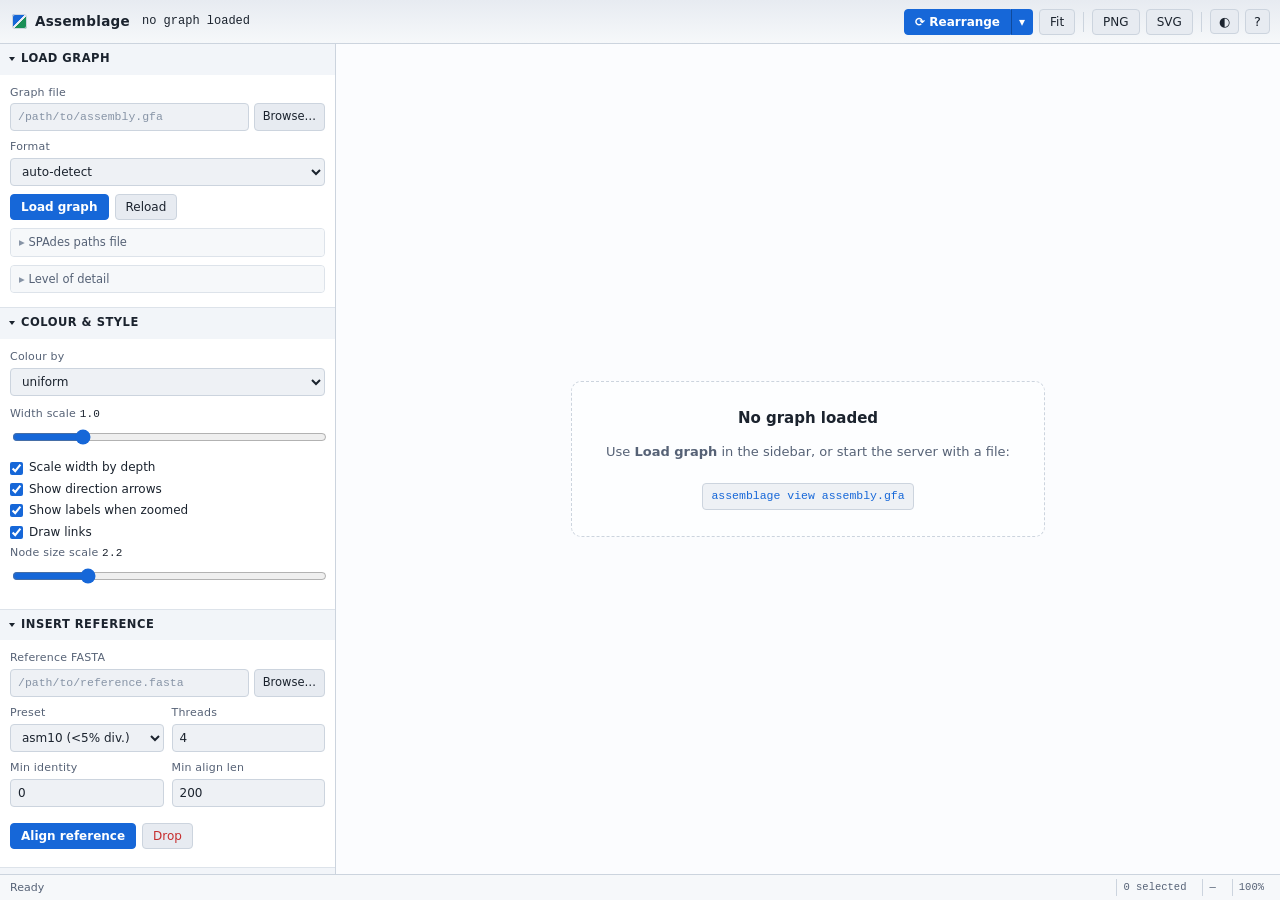
==== src/assemblage/web/index.html @ aabd4d2b "Assemblage: core library, server, CLI, and QC report Assembly graph studio combining Bandage-style v" ====
<!doctype html>
<html lang="en">
<head>
<meta charset="utf-8">
<meta name="viewport" content="width=device-width, initial-scale=1">
<title>Assemblage — assembly graph studio</title>
<link rel="stylesheet" href="css/app.css">
</head>
<body>
<noscript><p class="noscript">Assemblage needs JavaScript enabled.</p></noscript>

<div id="app">

  <!-- ───────────────────────── top bar ───────────────────────── -->
  <header id="topbar">
    <div class="brand">
      <span class="brand-mark" aria-hidden="true"></span>
      <span class="brand-name">Assemblage</span>
    </div>

    <div class="topbar-file">
      <span id="file-name" class="file-name" title="No graph loaded">no graph loaded</span>
      <span id="graph-summary" class="graph-summary"></span>
    </div>

    <div class="topbar-actions">
      <div class="split-btn">
        <button id="btn-rearrange" class="btn btn-primary" title="Re-run layout (R)">
          <span class="glyph" aria-hidden="true">⟳</span> Rearrange
        </button><button id="btn-rearrange-menu" class="btn btn-primary btn-caret"
          aria-haspopup="dialog" aria-expanded="false" title="Rearrange options">▾</button>
      </div>
      <button id="btn-stop-layout" class="btn btn-danger" hidden title="Stop the running layout">■ Stop</button>
      <button id="btn-fit" class="btn" title="Fit graph to view (F)">Fit</button>
      <div class="sep" role="separator"></div>
      <button id="btn-save-png" class="btn" title="Save the current view as PNG">PNG</button>
      <button id="btn-save-svg" class="btn" title="Save the current view as SVG">SVG</button>
      <div class="sep" role="separator"></div>
      <button id="btn-theme" class="btn btn-icon" title="Toggle light / dark theme">◐</button>
      <button id="btn-help" class="btn btn-icon" title="Keyboard shortcuts (?)">?</button>
    </div>
  </header>

  <!-- ───────────────────────── sidebar ───────────────────────── -->
  <aside id="sidebar" aria-label="Controls">

    <!-- Load -->
    <section class="panel" id="panel-load">
      <h2 class="panel-head"><button class="panel-toggle" aria-expanded="true"><span class="chev" aria-hidden="true"></span>Load graph</button></h2>
      <div class="panel-body">
        <label class="field">
          <span class="field-label">Graph file</span>
          <span class="field-row">
            <input type="text" id="load-path" placeholder="/path/to/assembly.gfa" spellcheck="false">
            <button class="btn btn-sm" id="load-browse" title="Browse the server filesystem">Browse…</button>
          </span>
        </label>
        <label class="field">
          <span class="field-label">Format</span>
          <select id="load-format">
            <option value="">auto-detect</option>
            <option value="gfa">GFA 1.0</option>
            <option value="gfa2">GFA 2.0</option>
            <option value="fastg">FASTG (SPAdes)</option>
            <option value="fasta">FASTA</option>
          </select>
        </label>
        <div class="btn-row">
          <button class="btn btn-primary" id="load-go">Load graph</button>
          <button class="btn" id="load-refresh" title="Re-fetch the graph from the server">Reload</button>
        </div>

        <details class="sub">
          <summary>SPAdes paths file</summary>
          <span class="field-row">
            <input type="text" id="paths-path" placeholder="contigs.paths" spellcheck="false">
            <button class="btn btn-sm" id="paths-browse">Browse…</button>
          </span>
          <div class="btn-row"><button class="btn btn-sm" id="paths-go">Attach paths</button></div>
        </details>

        <details class="sub">
          <summary>Level of detail</summary>
          <label class="field"><span class="field-label">Min segment length (bp)</span>
            <input type="number" id="lod-minlen" value="0" min="0" step="100"></label>
          <label class="field"><span class="field-label">Max nodes fetched</span>
            <input type="number" id="lod-maxnodes" value="15000" min="10" step="500"></label>
          <label class="field"><span class="field-label">Component</span>
            <select id="lod-component"><option value="">all components</option></select></label>
          <div class="btn-row"><button class="btn btn-sm" id="lod-apply">Apply</button></div>
        </details>
      </div>
    </section>

    <!-- Appearance / colour -->
    <section class="panel" id="panel-colour">
      <h2 class="panel-head"><button class="panel-toggle" aria-expanded="true"><span class="chev" aria-hidden="true"></span>Colour &amp; style</button></h2>
      <div class="panel-body">
        <label class="field"><span class="field-label">Colour by</span>
          <select id="colour-mode">
            <option value="uniform">uniform</option>
            <option value="depth">depth (coverage)</option>
            <option value="gc">GC content</option>
            <option value="length">length</option>
            <option value="component">connected component</option>
            <option value="reference">reference chromosome</option>
            <option value="search">search / BLAST hit</option>
            <option value="random">random per component</option>
          </select>
        </label>
        <div id="colour-legend" class="legend-block" aria-live="polite"></div>
        <label class="field"><span class="field-label">Width scale <output id="width-scale-out">1.0</output></span>
          <input type="range" id="width-scale" min="0.2" max="4" step="0.1" value="1"></label>
        <label class="check"><input type="checkbox" id="opt-depth-width" checked> Scale width by depth</label>
        <label class="check"><input type="checkbox" id="opt-arrows" checked> Show direction arrows</label>
        <label class="check"><input type="checkbox" id="opt-labels" checked> Show labels when zoomed</label>
        <label class="check"><input type="checkbox" id="opt-links" checked> Draw links</label>
        <label class="field"><span class="field-label">Node size scale <output id="size-scale-out">2.2</output></span>
          <input type="range" id="size-scale" min="0.5" max="8" step="0.1" value="2.2"></label>
      </div>
    </section>

    <!-- Reference -->
    <section class="panel" id="panel-reference">
      <h2 class="panel-head"><button class="panel-toggle" aria-expanded="true"><span class="chev" aria-hidden="true"></span>Insert reference</button></h2>
      <div class="panel-body">
        <label class="field"><span class="field-label">Reference FASTA</span>
          <span class="field-row">
            <input type="text" id="ref-path" placeholder="/path/to/reference.fasta" spellcheck="false">
            <button class="btn btn-sm" id="ref-browse">Browse…</button>
          </span>
        </label>
        <div class="grid-2">
          <label class="field"><span class="field-label">Preset</span>
            <select id="ref-preset">
              <option value="asm5">asm5 (&lt;1% div.)</option>
              <option value="asm10" selected>asm10 (&lt;5% div.)</option>
              <option value="asm20">asm20 (&lt;10% div.)</option>
            </select></label>
          <label class="field"><span class="field-label">Threads</span>
            <input type="number" id="ref-threads" value="4" min="1" max="128"></label>
          <label class="field"><span class="field-label">Min identity</span>
            <input type="number" id="ref-minid" value="0" min="0" max="1" step="0.01"></label>
          <label class="field"><span class="field-label">Min align len</span>
            <input type="number" id="ref-minlen" value="200" min="0" step="50"></label>
        </div>
        <div class="btn-row">
          <button class="btn btn-primary" id="ref-go">Align reference</button>
          <button class="btn btn-danger-ghost" id="ref-drop">Drop</button>
        </div>
        <div id="ref-results" class="results"></div>
      </div>
    </section>

    <!-- QC -->
    <section class="panel" id="panel-qc">
      <h2 class="panel-head"><button class="panel-toggle" aria-expanded="true"><span class="chev" aria-hidden="true"></span>Assembly QC</button></h2>
      <div class="panel-body">
        <div class="btn-row"><button class="btn btn-sm" id="qc-refresh">Refresh report</button></div>
        <div id="qc-tables" class="results"></div>
        <div class="plot" id="plot-cumulative"></div>
        <div class="plot" id="plot-nx"></div>
        <div class="plot" id="plot-hist"></div>
      </div>
    </section>

    <!-- Scaffold -->
    <section class="panel" id="panel-scaffold">
      <h2 class="panel-head"><button class="panel-toggle" aria-expanded="true"><span class="chev" aria-hidden="true"></span>Scaffolding</button></h2>
      <div class="panel-body">
        <div class="grid-2">
          <label class="field"><span class="field-label">Method</span>
            <select id="sc-method">
              <option value="reference">reference-guided</option>
              <option value="graph">graph-only</option>
            </select></label>
          <label class="field"><span class="field-label">Min identity</span>
            <input type="number" id="sc-minid" value="0.8" min="0" max="1" step="0.01"></label>
          <label class="field"><span class="field-label">Min query cov</span>
            <input type="number" id="sc-mincov" value="0.3" min="0" max="1" step="0.05"></label>
          <label class="field"><span class="field-label">Min align len</span>
            <input type="number" id="sc-minalign" value="500" min="0" step="50"></label>
          <label class="field"><span class="field-label">Min gap</span>
            <input type="number" id="sc-mingap" value="100" min="0" step="10"></label>
        </div>
        <label class="check"><input type="checkbox" id="sc-fillgaps" checked> Fill gaps from graph paths</label>
        <label class="check"><input type="checkbox" id="sc-unplaced" checked> Include unplaced contigs</label>
        <label class="check"><input type="checkbox" id="sc-breakmis"> Break misassemblies first</label>
        <div class="btn-row">
          <button class="btn btn-primary" id="sc-build">Build scaffolds</button>
          <button class="btn" id="sc-reload" title="Fetch the plan currently held by the server">Load plan</button>
          <button class="btn btn-sm" id="sc-add">+ scaffold</button>
        </div>
        <div id="sc-preview" class="results"></div>
        <div id="sc-notes" class="results"></div>
        <div id="scaffold-editor" class="scaffold-editor"></div>
        <div id="sc-unplaced-list" class="results"></div>
      </div>
    </section>

    <!-- Operations -->
    <section class="panel" id="panel-ops">
      <h2 class="panel-head"><button class="panel-toggle" aria-expanded="true"><span class="chev" aria-hidden="true"></span>Operations</button></h2>
      <div class="panel-body">
        <div class="btn-row">
          <button class="btn btn-danger-ghost" id="op-delete" title="Delete selected segments (Del)">Delete selection</button>
          <button class="btn" id="op-simplify" title="Merge unbranching chains">Simplify</button>
        </div>
        <div class="btn-row">
          <button class="btn" id="op-reverse" title="Reverse-complement the selected segment">Reverse</button>
          <button class="btn" id="op-break" title="Break contigs at misassemblies (needs a reference)">Break misassemblies</button>
        </div>
        <label class="check"><input type="checkbox" id="op-break-extensive" checked> extensive misassemblies only</label>

        <details class="sub">
          <summary>Filter graph</summary>
          <div class="grid-2">
            <label class="field"><span class="field-label">Min length</span><input type="number" id="flt-minlen" value="500" min="0" step="100"></label>
            <label class="field"><span class="field-label">Min depth</span><input type="number" id="flt-mindepth" placeholder="none" step="0.1"></label>
            <label class="field"><span class="field-label">Max depth</span><input type="number" id="flt-maxdepth" placeholder="none" step="0.1"></label>
            <label class="field"><span class="field-label">Keep N components</span><input type="number" id="flt-keepcomp" placeholder="all" min="1" step="1"></label>
            <label class="field"><span class="field-label">Min component len</span><input type="number" id="flt-mincomplen" value="0" min="0" step="100"></label>
          </div>
          <div class="btn-row"><button class="btn btn-sm" id="op-filter">Apply filter</button></div>
        </details>

        <details class="sub">
          <summary>Split segment</summary>
          <label class="field"><span class="field-label">Segment</span><input type="text" id="split-name" placeholder="click a segment" spellcheck="false"></label>
          <label class="field"><span class="field-label">Positions (bp, comma separated)</span><input type="text" id="split-pos" placeholder="5000, 12000" spellcheck="false"></label>
          <div class="btn-row"><button class="btn btn-sm" id="op-split">Split</button></div>
        </details>

        <details class="sub">
          <summary>Merge path</summary>
          <label class="field"><span class="field-label">Steps (name+orientation)</span><input type="text" id="merge-steps" placeholder="a+, b+, c-" spellcheck="false"></label>
          <div class="btn-row">
            <button class="btn btn-sm" id="merge-from-sel">From selection</button>
            <button class="btn btn-sm" id="op-merge">Merge</button>
          </div>
        </details>

        <div class="btn-row">
          <button class="btn" id="op-undo" title="Undo the last operation (Ctrl+Z)">Undo <span class="badge" id="undo-depth">0</span></button>
        </div>
      </div>
    </section>

    <!-- Search -->
    <section class="panel" id="panel-search">
      <h2 class="panel-head"><button class="panel-toggle" aria-expanded="true"><span class="chev" aria-hidden="true"></span>Sequence search</button></h2>
      <div class="panel-body">
        <label class="field"><span class="field-label">Query sequence or FASTA path</span>
          <textarea id="search-query" rows="3" spellcheck="false" placeholder="ACGTACGT…  or  /path/to/query.fasta"></textarea>
        </label>
        <div class="grid-2">
          <label class="field"><span class="field-label">Min identity</span>
            <input type="number" id="search-minid" value="0.8" min="0" max="1" step="0.01"></label>
          <label class="field"><span class="field-label">&nbsp;</span>
            <button class="btn btn-sm" id="search-browse">Browse…</button></label>
        </div>
        <div class="btn-row">
          <button class="btn btn-primary" id="search-go">Search</button>
          <button class="btn" id="search-clear">Clear hits</button>
        </div>
        <div id="search-results" class="results"></div>
      </div>
    </section>

    <!-- Export -->
    <section class="panel" id="panel-export">
      <h2 class="panel-head"><button class="panel-toggle" aria-expanded="true"><span class="chev" aria-hidden="true"></span>Export</button></h2>
      <div class="panel-body">
        <label class="field"><span class="field-label">Output directory</span>
          <span class="field-row">
            <input type="text" id="export-outdir" value="assemblage_out" spellcheck="false">
            <button class="btn btn-sm" id="export-browse">Browse…</button>
          </span>
        </label>
        <div class="check-grid" id="export-what">
          <label class="check"><input type="checkbox" value="scaffolds" checked> scaffolds.fasta</label>
          <label class="check"><input type="checkbox" value="agp" checked> scaffolds.agp</label>
          <label class="check"><input type="checkbox" value="gfa"> graph.gfa</label>
          <label class="check"><input type="checkbox" value="csv"> segments.csv</label>
          <label class="check"><input type="checkbox" value="report" checked> report</label>
          <label class="check"><input type="checkbox" value="session"> session</label>
        </div>
        <div class="btn-row"><button class="btn btn-primary" id="export-go">Write files</button></div>
        <div id="export-results" class="results"></div>
        <div class="field-label">Direct downloads</div>
        <div class="dl-row" id="download-links"></div>
        <div class="field-label">View state</div>
        <div class="btn-row">
          <button class="btn btn-sm" id="session-save">Save layout to session</button>
          <button class="btn btn-sm" id="session-load">Restore</button>
        </div>
      </div>
    </section>

    <!-- Selection -->
    <section class="panel" id="panel-selection">
      <h2 class="panel-head"><button class="panel-toggle" aria-expanded="true"><span class="chev" aria-hidden="true"></span>Selection</button></h2>
      <div class="panel-body">
        <div id="selection-detail" class="results"><p class="muted">Click a segment on the canvas.</p></div>
      </div>
    </section>

  </aside>

  <!-- ───────────────────────── canvas ───────────────────────── -->
  <main id="stage">
    <canvas id="canvas" tabindex="0" aria-label="Assembly graph"></canvas>
    <div id="canvas-legend" class="canvas-legend" hidden></div>
    <div id="hover-tip" class="hover-tip" hidden></div>
    <div id="empty-hint" class="empty-hint">
      <div class="empty-card">
        <h3>No graph loaded</h3>
        <p>Use <strong>Load graph</strong> in the sidebar, or start the server with a file:</p>
        <code>assemblage view assembly.gfa</code>
      </div>
    </div>
    <div id="toasts" class="toasts" aria-live="assertive"></div>
  </main>

  <!-- ───────────────────────── status strip ───────────────────────── -->
  <footer id="statusbar">
    <span id="status-msg" class="status-msg">Ready</span>
    <span class="spacer"></span>
    <span id="status-layout" class="status-chip"></span>
    <span id="status-sel" class="status-chip">0 selected</span>
    <span id="status-counts" class="status-chip">—</span>
    <span id="status-zoom" class="status-chip">100%</span>
    <span id="busy" class="busy" hidden><span class="busy-spin" aria-hidden="true"></span><span id="busy-label">working…</span></span>
  </footer>
</div>

<!-- ───────────────────────── rearrange popover ───────────────────────── -->
<div id="rearrange-pop" class="popover" role="dialog" aria-label="Rearrange layout" hidden>
  <div class="pop-head">Rearrange <button class="btn btn-icon btn-sm" id="rearrange-close" title="Close">✕</button></div>
  <div class="pop-body">
    <fieldset class="fs">
      <legend>Scope</legend>
      <label class="check"><input type="radio" name="rr-scope" value="all" checked> Whole graph</label>
      <label class="check"><input type="radio" name="rr-scope" value="selection"> Selection only</label>
      <label class="check"><input type="radio" name="rr-scope" value="component"> One component</label>
      <select id="rr-component" class="inline-select"><option value="">—</option></select>
    </fieldset>
    <fieldset class="fs">
      <legend>Mode</legend>
      <label class="check"><input type="radio" name="rr-mode" value="force" checked> Force-directed</label>
      <label class="check"><input type="radio" name="rr-mode" value="linear"> Linear (left→right by component)</label>
      <label class="check"><input type="radio" name="rr-mode" value="circular"> Circular</label>
      <label class="check"><input type="radio" name="rr-mode" value="grid"> Component grid</label>
    </fieldset>
    <details class="sub">
      <summary>Physics</summary>
      <label class="field"><span class="field-label">Repulsion <output id="rr-rep-out">1.0</output></span>
        <input type="range" id="rr-repulsion" min="0.1" max="4" step="0.1" value="1"></label>
      <label class="field"><span class="field-label">Link strength <output id="rr-link-out">0.30</output></span>
        <input type="range" id="rr-linkstr" min="0.02" max="1" step="0.02" value="0.3"></label>
      <label class="field"><span class="field-label">Gravity <output id="rr-grav-out">0.020</output></span>
        <input type="range" id="rr-gravity" min="0" max="0.2" step="0.005" value="0.02"></label>
      <label class="field"><span class="field-label">Max iterations</span>
        <input type="number" id="rr-iters" value="600" min="30" max="20000" step="50"></label>
    </details>
    <div class="btn-row">
      <button class="btn btn-primary" id="rr-apply">Apply</button>
      <button class="btn btn-danger" id="rr-stop" disabled>Stop</button>
    </div>
    <p class="muted small" id="rr-status"></p>
  </div>
</div>

<!-- ───────────────────────── file browser ───────────────────────── -->
<div id="modal-browse" class="modal" role="dialog" aria-modal="true" aria-label="Choose a file" hidden>
  <div class="modal-backdrop" data-close></div>
  <div class="modal-card">
    <div class="modal-head">
      <strong id="browse-title">Choose a file</strong>
      <button class="btn btn-icon btn-sm" id="browse-close" title="Close">✕</button>
    </div>
    <div class="browse-bar">
      <button class="btn btn-sm" id="browse-up" title="Parent directory">↑</button>
      <input type="text" id="browse-path" spellcheck="false" placeholder="/">
      <button class="btn btn-sm" id="browse-go">Go</button>
    </div>
    <ul id="browse-list" class="browse-list"></ul>
    <div class="modal-foot">
      <span id="browse-sel" class="muted small">nothing selected</span>
      <span class="spacer"></span>
      <button class="btn btn-sm" id="browse-choose-dir">Use this folder</button>
      <button class="btn btn-primary btn-sm" id="browse-choose">Choose</button>
    </div>
  </div>
</div>

<!-- ───────────────────────── help overlay ───────────────────────── -->
<div id="help-overlay" class="modal" role="dialog" aria-modal="true" aria-label="Help" hidden>
  <div class="modal-backdrop" data-close></div>
  <div class="modal-card modal-wide">
    <div class="modal-head">
      <strong>Keyboard &amp; mouse</strong>
      <button class="btn btn-icon btn-sm" id="help-close" title="Close">✕</button>
    </div>
    <div class="help-body">
      <div class="help-col">
        <h4>Keyboard</h4>
        <dl class="kbd-list">
          <dt><kbd>R</kbd></dt><dd>Rearrange (re-run layout)</dd>
          <dt><kbd>F</kbd></dt><dd>Fit graph to view</dd>
          <dt><kbd>Del</kbd> / <kbd>Backspace</kbd></dt><dd>Delete the selected segments</dd>
          <dt><kbd>Ctrl</kbd>+<kbd>Z</kbd></dt><dd>Undo the last operation</dd>
          <dt><kbd>/</kbd></dt><dd>Focus the search box</dd>
          <dt><kbd>Esc</kbd></dt><dd>Clear selection / close dialogs</dd>
          <dt><kbd>?</kbd></dt><dd>This help</dd>
          <dt><kbd>A</kbd></dt><dd>Select all visible segments</dd>
          <dt><kbd>Space</kbd>+drag</dt><dd>Pan regardless of what is under the cursor</dd>
        </dl>
      </div>
      <div class="help-col">
        <h4>Mouse</h4>
        <dl class="kbd-list">
          <dt>Drag background</dt><dd>Pan the view</dd>
          <dt>Wheel</dt><dd>Zoom, centred on the cursor</dd>
          <dt>Click segment</dt><dd>Select it</dd>
          <dt><kbd>Shift</kbd>+click</dt><dd>Add / remove from selection</dd>
          <dt><kbd>Shift</kbd>+drag background</dt><dd>Rectangle select</dd>
          <dt>Drag a selected segment</dt><dd>Move the selection</dd>
          <dt>Double-click segment</dt><dd>Centre the view on it</dd>
        </dl>
        <h4>Notes</h4>
        <p class="muted small">Each segment is drawn as a polyline whose length grows with the square
        root of its sequence length, and whose thickness follows read depth — the same convention
        Bandage uses. Links attach to the correct end of each polyline according to their
        orientation signs.</p>
      </div>
    </div>
  </div>
</div>

<script type="module" src="js/app.js"></script>
</body>
</html>
---- src/assemblage/web/css/app.css ----
/* ==========================================================================
   Assemblage — application stylesheet
   Dark-first scientific tool theme with a light variant.
   Everything is driven by custom properties so the canvas renderer can read
   the same colours back out of getComputedStyle().
   ========================================================================== */

/* ---------- theme tokens ---------- */
:root {
  --bg:           #0e1116;
  --bg-2:         #141920;
  --bg-3:         #1b212b;
  --panel:        #12171e;
  --panel-head:   #171d26;
  --border:       #262e3a;
  --border-soft:  #1e252f;
  --text:         #dbe3ee;
  --text-dim:     #8b97a8;
  --text-faint:   #5f6b7c;
  --accent:       #4f9cf9;
  --accent-ink:   #06101d;
  --accent-soft:  #1d3a5f;
  --good:         #3fbf7f;
  --warn:         #e8b339;
  --bad:          #ef5f5f;
  --info:         #56b6e6;
  --canvas-bg:    #0b0e13;
  --canvas-grid:  #161c25;
  --node-default: #7f8ea3;
  --link:         #43506333;
  --link-strong:  #5c6b82;
  --sel:          #ffd166;
  --hover:        #ffffff;
  --shadow:       0 8px 28px rgba(0,0,0,.5);
  --radius:       6px;
  --radius-sm:    4px;
  --mono: ui-monospace, "SF Mono", "Cascadia Mono", "Roboto Mono", Menlo, Consolas, "Liberation Mono", monospace;
  --sans: system-ui, -apple-system, "Segoe UI", Roboto, "Helvetica Neue", Arial, "Noto Sans", sans-serif;
  --sidebar-w: 336px;
  color-scheme: dark;
}

/* An explicit data-theme on <html> always wins over the media query below. */
:root[data-theme="light"] {
  --bg:           #eef1f5;
  --bg-2:         #f6f8fa;
  --bg-3:         #e7ebf1;
  --panel:        #ffffff;
  --panel-head:   #f2f5f9;
  --border:       #ccd4de;
  --border-soft:  #dde3ea;
  --text:         #1b232e;
  --text-dim:     #566276;
  --text-faint:   #8794a6;
  --accent:       #1667d8;
  --accent-ink:   #ffffff;
  --accent-soft:  #d6e5fb;
  --good:         #1a8f57;
  --warn:         #a97400;
  --bad:          #c62d2d;
  --info:         #1f7fae;
  --canvas-bg:    #fbfcfe;
  --canvas-grid:  #e6ebf2;
  --node-default: #5b6577;
  --link:         #9aa7b933;
  --link-strong:  #7d8b9e;
  --sel:          #d98800;
  --hover:        #000000;
  --shadow:       0 8px 24px rgba(20,30,45,.16);
  color-scheme: light;
}

@media (prefers-color-scheme: light) {
  :root:not([data-theme="dark"]) {
    --bg:           #eef1f5;
    --bg-2:         #f6f8fa;
    --bg-3:         #e7ebf1;
    --panel:        #ffffff;
    --panel-head:   #f2f5f9;
    --border:       #ccd4de;
    --border-soft:  #dde3ea;
    --text:         #1b232e;
    --text-dim:     #566276;
    --text-faint:   #8794a6;
    --accent:       #1667d8;
    --accent-ink:   #ffffff;
    --accent-soft:  #d6e5fb;
    --good:         #1a8f57;
    --warn:         #a97400;
    --bad:          #c62d2d;
    --info:         #1f7fae;
    --canvas-bg:    #fbfcfe;
    --canvas-grid:  #e6ebf2;
    --node-default: #5b6577;
    --link:         #9aa7b933;
    --link-strong:  #7d8b9e;
    --sel:          #d98800;
    --hover:        #000000;
    --shadow:       0 8px 24px rgba(20,30,45,.16);
    color-scheme: light;
  }
}

/* ---------- base ---------- */
* { box-sizing: border-box; }
html, body { height: 100%; }
body {
  margin: 0;
  background: var(--bg);
  color: var(--text);
  font: 13px/1.45 var(--sans);
  -webkit-font-smoothing: antialiased;
  overflow: hidden;
}
.noscript { padding: 24px; font-size: 15px; }

#app {
  display: grid;
  grid-template-columns: var(--sidebar-w) 1fr;
  grid-template-rows: 44px 1fr 26px;
  grid-template-areas: "top top" "side stage" "status status";
  height: 100vh;
}

/* ---------- top bar ---------- */
#topbar {
  grid-area: top;
  display: flex; align-items: center; gap: 12px;
  padding: 0 10px 0 12px;
  background: linear-gradient(180deg, var(--bg-3), var(--bg-2));
  border-bottom: 1px solid var(--border);
  min-width: 0;
}
.brand { display: flex; align-items: center; gap: 8px; flex: 0 0 auto; }
.brand-mark {
  width: 15px; height: 15px; border-radius: 3px;
  background:
    linear-gradient(135deg, var(--accent) 0 45%, transparent 45%),
    linear-gradient(315deg, var(--good) 0 45%, transparent 45%),
    var(--bg-3);
  box-shadow: inset 0 0 0 1px var(--border);
}
.brand-name { font-weight: 650; letter-spacing: .3px; font-size: 13.5px; }

.topbar-file { display: flex; align-items: baseline; gap: 10px; min-width: 0; flex: 1 1 auto; }
.file-name {
  font-family: var(--mono); font-size: 12px; color: var(--text);
  white-space: nowrap; overflow: hidden; text-overflow: ellipsis; max-width: 46%;
  direction: rtl; text-align: left;
}
.graph-summary { font-size: 11.5px; color: var(--text-dim); white-space: nowrap;
  overflow: hidden; text-overflow: ellipsis; }

.topbar-actions { display: flex; align-items: center; gap: 6px; flex: 0 0 auto; }
.topbar-actions .sep { width: 1px; height: 20px; background: var(--border); margin: 0 2px; }

/* ---------- buttons & form controls ---------- */
.btn {
  appearance: none; -webkit-appearance: none;
  font: 500 12px/1 var(--sans);
  color: var(--text);
  background: var(--bg-3);
  border: 1px solid var(--border);
  border-radius: var(--radius-sm);
  padding: 6px 10px;
  cursor: pointer;
  white-space: nowrap;
  transition: background .12s, border-color .12s, color .12s;
}
.btn:hover:not(:disabled) { background: var(--border-soft); border-color: var(--text-faint); }
.btn:active:not(:disabled) { transform: translateY(1px); }
.btn:disabled { opacity: .45; cursor: not-allowed; }
.btn:focus-visible { outline: 2px solid var(--accent); outline-offset: 1px; }
.btn-sm { padding: 4px 8px; font-size: 11.5px; }
.btn-icon { padding: 5px 8px; font-size: 13px; line-height: 1; }
.btn-primary { background: var(--accent); border-color: var(--accent); color: var(--accent-ink); font-weight: 600; }
.btn-primary:hover:not(:disabled) { filter: brightness(1.12); background: var(--accent); border-color: var(--accent); }
.btn-danger { background: var(--bad); border-color: var(--bad); color: #fff; font-weight: 600; }
.btn-danger:hover:not(:disabled) { filter: brightness(1.1); background: var(--bad); }
.btn-danger-ghost { color: var(--bad); border-color: var(--border); }
.btn-danger-ghost:hover:not(:disabled) { background: color-mix(in srgb, var(--bad) 14%, transparent); border-color: var(--bad); }
.glyph { display: inline-block; }

.split-btn { display: inline-flex; }
.split-btn .btn:first-child { border-top-right-radius: 0; border-bottom-right-radius: 0; }
.split-btn .btn-caret {
  border-top-left-radius: 0; border-bottom-left-radius: 0;
  border-left-color: rgba(0,0,0,.28); padding: 6px 7px;
}

input[type=text], input[type=number], input[type=search], select, textarea {
  font: 12px/1.35 var(--sans);
  color: var(--text);
  background: var(--bg);
  border: 1px solid var(--border);
  border-radius: var(--radius-sm);
  padding: 5px 7px;
  width: 100%;
  min-width: 0;
}
input[type=text], textarea { font-family: var(--mono); font-size: 11.5px; }
textarea { resize: vertical; }
input:focus, select:focus, textarea:focus { outline: none; border-color: var(--accent); box-shadow: 0 0 0 2px color-mix(in srgb, var(--accent) 28%, transparent); }
input::placeholder, textarea::placeholder { color: var(--text-faint); }
select { cursor: pointer; }
input[type=range] { width: 100%; accent-color: var(--accent); padding: 0; height: 18px; }
input[type=checkbox], input[type=radio] { accent-color: var(--accent); margin: 0 6px 0 0; vertical-align: -1px; }

.field { display: block; margin-bottom: 8px; }
.field-label { display: block; font-size: 11px; color: var(--text-dim); margin-bottom: 3px; letter-spacing: .2px; }
.field-row { display: flex; gap: 5px; align-items: stretch; }
.field-row .btn { flex: 0 0 auto; }
.grid-2 { display: grid; grid-template-columns: 1fr 1fr; gap: 0 8px; }
.btn-row { display: flex; gap: 6px; flex-wrap: wrap; margin: 8px 0; }
.check { display: flex; align-items: center; font-size: 12px; color: var(--text); margin: 4px 0; cursor: pointer; }
.check-grid { display: grid; grid-template-columns: 1fr 1fr; gap: 2px 8px; margin: 6px 0; }
.inline-select { margin-top: 4px; }
output { font-family: var(--mono); color: var(--text); font-size: 11px; }
.badge {
  display: inline-block; min-width: 16px; text-align: center;
  background: var(--bg); border: 1px solid var(--border); border-radius: 8px;
  padding: 0 5px; font-family: var(--mono); font-size: 10.5px; margin-left: 4px;
}
.muted { color: var(--text-dim); }
.small { font-size: 11px; }
.spacer { flex: 1 1 auto; }

/* ---------- sidebar ---------- */
#sidebar {
  grid-area: side;
  background: var(--panel);
  border-right: 1px solid var(--border);
  overflow-y: auto; overflow-x: hidden;
  scrollbar-width: thin;
  scrollbar-color: var(--border) transparent;
}
#sidebar::-webkit-scrollbar { width: 10px; }
#sidebar::-webkit-scrollbar-thumb { background: var(--border); border-radius: 5px; border: 3px solid var(--panel); }

.panel { border-bottom: 1px solid var(--border-soft); }
.panel-head { margin: 0; }
.panel-toggle {
  display: flex; align-items: center; gap: 7px; width: 100%;
  background: var(--panel-head); border: 0; border-bottom: 1px solid transparent;
  color: var(--text); font: 600 11.5px/1 var(--sans);
  letter-spacing: .5px; text-transform: uppercase;
  padding: 9px 10px; cursor: pointer; text-align: left;
}
.panel-toggle:hover { color: var(--accent); }
.panel-toggle:focus-visible { outline: 2px solid var(--accent); outline-offset: -2px; }
.chev {
  width: 0; height: 0; flex: 0 0 auto;
  border-left: 4.5px solid currentColor;
  border-top: 3.5px solid transparent; border-bottom: 3.5px solid transparent;
  transform: rotate(90deg); transition: transform .15s;
}
.panel.collapsed .chev { transform: rotate(0deg); }
.panel-body { padding: 10px; }
.panel.collapsed .panel-body { display: none; }

details.sub { margin: 8px 0 4px; border: 1px solid var(--border-soft); border-radius: var(--radius-sm); }
details.sub > summary {
  cursor: pointer; padding: 5px 8px; font-size: 11.5px; color: var(--text-dim);
  background: var(--bg-2); border-radius: var(--radius-sm); list-style: none;
}
details.sub > summary::-webkit-details-marker { display: none; }
details.sub > summary::before { content: "▸ "; color: var(--text-faint); }
details.sub[open] > summary::before { content: "▾ "; }
details.sub[open] > summary { border-bottom: 1px solid var(--border-soft); border-radius: var(--radius-sm) var(--radius-sm) 0 0; }
details.sub > *:not(summary) { margin-left: 8px; margin-right: 8px; }
details.sub > *:first-of-type:not(summary) { margin-top: 8px; }

/* ---------- results blocks ---------- */
.results { font-size: 11.5px; }
.results:empty { display: none; }
.results table { width: 100%; border-collapse: collapse; margin: 6px 0; }
.results th, .results td { text-align: left; padding: 3px 6px; border-bottom: 1px solid var(--border-soft); }
.results th { color: var(--text-dim); font-weight: 500; width: 55%; }
.results td { font-family: var(--mono); font-size: 11px; text-align: right; }
.results h4 {
  margin: 10px 0 4px; font-size: 10.5px; letter-spacing: .6px; text-transform: uppercase;
  color: var(--text-dim); border-bottom: 1px solid var(--border-soft); padding-bottom: 3px;
}
.results .kv { display: flex; justify-content: space-between; gap: 8px; padding: 2px 0; }
.results .kv b { font-family: var(--mono); font-weight: 500; }
.results ul { margin: 4px 0; padding-left: 16px; }
.results code { font-family: var(--mono); font-size: 10.5px; }
.result-note { color: var(--text-dim); padding: 4px 0; }
.err { color: var(--bad); }
.ok { color: var(--good); }
.warnbox {
  border-left: 2px solid var(--warn); background: color-mix(in srgb, var(--warn) 9%, transparent);
  padding: 4px 8px; margin: 6px 0; border-radius: 0 var(--radius-sm) var(--radius-sm) 0;
}

/* metric quality pills */
.pill { display: inline-block; padding: 1px 6px; border-radius: 9px; font-size: 10px;
        font-family: var(--mono); border: 1px solid var(--border); }
.pill.good { color: var(--good); border-color: color-mix(in srgb, var(--good) 45%, transparent); }
.pill.warn { color: var(--warn); border-color: color-mix(in srgb, var(--warn) 45%, transparent); }
.pill.bad  { color: var(--bad);  border-color: color-mix(in srgb, var(--bad) 45%, transparent); }

/* coverage bars */
.covbar-wrap { margin: 6px 0; }
.covbar-label { display: flex; justify-content: space-between; font-size: 10.5px; color: var(--text-dim); }
.covbar {
  position: relative; height: 12px; background: var(--bg); border: 1px solid var(--border);
  border-radius: 3px; overflow: hidden; margin-top: 2px;
}
.covbar i { position: absolute; top: 0; bottom: 0; background: var(--accent); opacity: .85; }

/* plots */
.plot { margin: 10px 0; }
.plot svg { display: block; width: 100%; height: auto; overflow: visible; }
.plot .plot-title { font-size: 10.5px; color: var(--text-dim); text-transform: uppercase; letter-spacing: .5px; margin-bottom: 2px; }

/* legend */
.legend-block { margin: 6px 0 10px; }
.legend-row { display: flex; align-items: center; gap: 6px; font-size: 11px; padding: 1px 0; }
.legend-sw { width: 12px; height: 12px; border-radius: 2px; flex: 0 0 auto; box-shadow: inset 0 0 0 1px rgba(0,0,0,.25); }
.legend-ramp { height: 10px; border-radius: 2px; margin: 3px 0; box-shadow: inset 0 0 0 1px rgba(0,0,0,.25); }
.legend-ticks { display: flex; justify-content: space-between; font-family: var(--mono); font-size: 10px; color: var(--text-dim); }
.legend-more { color: var(--text-faint); font-size: 10.5px; }

/* ---------- stage / canvas ---------- */
#stage { grid-area: stage; position: relative; overflow: hidden; background: var(--canvas-bg); }
#canvas { display: block; width: 100%; height: 100%; cursor: default; touch-action: none; outline: none; }
#canvas.panning { cursor: grabbing; }
#canvas.pannable { cursor: grab; }
#canvas.overnode { cursor: pointer; }

.canvas-legend {
  position: absolute; right: 12px; bottom: 12px;
  background: color-mix(in srgb, var(--panel) 88%, transparent);
  border: 1px solid var(--border); border-radius: var(--radius);
  padding: 8px 10px; font-size: 11px; max-width: 220px;
  backdrop-filter: blur(6px); box-shadow: var(--shadow);
  pointer-events: none;
}
.canvas-legend h5 { margin: 0 0 4px; font-size: 10px; letter-spacing: .6px;
  text-transform: uppercase; color: var(--text-dim); font-weight: 600; }

.hover-tip {
  position: absolute; pointer-events: none; z-index: 20;
  background: color-mix(in srgb, var(--panel) 94%, transparent);
  border: 1px solid var(--border); border-radius: var(--radius-sm);
  padding: 5px 8px; font-size: 11px; font-family: var(--mono);
  box-shadow: var(--shadow); white-space: pre; max-width: 340px;
}

.empty-hint { position: absolute; inset: 0; display: grid; place-items: center; pointer-events: none; }
.empty-hint[hidden] { display: none; }
.empty-card {
  pointer-events: auto; text-align: center; color: var(--text-dim);
  border: 1px dashed var(--border); border-radius: 10px; padding: 26px 34px;
  background: color-mix(in srgb, var(--panel) 55%, transparent);
}
.empty-card h3 { margin: 0 0 6px; color: var(--text); font-size: 15px; font-weight: 600; }
.empty-card code { display: inline-block; margin-top: 8px; font-family: var(--mono); font-size: 11.5px;
  background: var(--bg); border: 1px solid var(--border); border-radius: 4px; padding: 4px 8px; color: var(--accent); }

/* ---------- toasts ---------- */
.toasts { position: absolute; right: 12px; top: 12px; display: flex; flex-direction: column;
          gap: 6px; z-index: 40; max-width: 460px; }
.toast {
  background: var(--panel); border: 1px solid var(--border); border-left-width: 3px;
  border-radius: var(--radius); box-shadow: var(--shadow);
  padding: 8px 30px 8px 10px; font-size: 12px; position: relative;
  animation: toast-in .16s ease-out;
}
.toast.error { border-left-color: var(--bad); }
.toast.warn  { border-left-color: var(--warn); }
.toast.ok    { border-left-color: var(--good); }
.toast.info  { border-left-color: var(--info); }
.toast .toast-title { font-weight: 600; margin-bottom: 2px; }
.toast .toast-detail { color: var(--text-dim); font-family: var(--mono); font-size: 10.5px;
  margin-top: 3px; white-space: pre-wrap; word-break: break-word; max-height: 8em; overflow: auto; }
.toast .toast-x { position: absolute; top: 4px; right: 5px; background: none; border: 0;
  color: var(--text-faint); cursor: pointer; font-size: 13px; line-height: 1; padding: 2px 4px; }
.toast .toast-x:hover { color: var(--text); }
@keyframes toast-in { from { opacity: 0; transform: translateY(-6px); } to { opacity: 1; transform: none; } }

/* ---------- status strip ---------- */
#statusbar {
  grid-area: status; display: flex; align-items: center; gap: 10px;
  padding: 0 10px; font-size: 11px; color: var(--text-dim);
  background: var(--bg-2); border-top: 1px solid var(--border);
}
.status-msg { white-space: nowrap; overflow: hidden; text-overflow: ellipsis; max-width: 55%; }
.status-msg.error { color: var(--bad); }
.status-chip { font-family: var(--mono); font-size: 10.5px; color: var(--text-dim);
  padding: 1px 6px; border-left: 1px solid var(--border); }
.status-chip:empty { display: none; }
.busy { display: inline-flex; align-items: center; gap: 6px; color: var(--accent); font-size: 11px; }
.busy[hidden] { display: none; }
.busy-spin {
  width: 11px; height: 11px; border-radius: 50%;
  border: 2px solid color-mix(in srgb, var(--accent) 30%, transparent);
  border-top-color: var(--accent); animation: spin .7s linear infinite;
}
@keyframes spin { to { transform: rotate(360deg); } }

/* ---------- popover ---------- */
.popover {
  position: fixed; z-index: 60; width: 300px;
  background: var(--panel); border: 1px solid var(--border);
  border-radius: var(--radius); box-shadow: var(--shadow);
}
.popover[hidden] { display: none; }
.pop-head {
  display: flex; align-items: center; justify-content: space-between;
  padding: 8px 8px 8px 12px; border-bottom: 1px solid var(--border);
  font-weight: 600; font-size: 12px;
}
.pop-body { padding: 10px 12px 12px; max-height: 72vh; overflow-y: auto; }
.fs { border: 1px solid var(--border-soft); border-radius: var(--radius-sm); padding: 6px 10px 8px; margin: 0 0 10px; }
.fs legend { font-size: 10.5px; color: var(--text-dim); text-transform: uppercase; letter-spacing: .5px; padding: 0 4px; }

/* ---------- modals ---------- */
.modal { position: fixed; inset: 0; z-index: 80; display: grid; place-items: center; }
.modal[hidden] { display: none; }
.modal-backdrop { position: absolute; inset: 0; background: rgba(4,7,11,.62); backdrop-filter: blur(2px); }
.modal-card {
  position: relative; width: min(620px, 92vw); max-height: 84vh;
  display: flex; flex-direction: column;
  background: var(--panel); border: 1px solid var(--border);
  border-radius: 8px; box-shadow: var(--shadow); overflow: hidden;
}
.modal-wide { width: min(860px, 94vw); }
.modal-head { display: flex; align-items: center; justify-content: space-between;
  padding: 10px 10px 10px 14px; border-bottom: 1px solid var(--border); font-size: 13px; }
.modal-foot { display: flex; align-items: center; gap: 8px; padding: 8px 12px;
  border-top: 1px solid var(--border); background: var(--bg-2); }
.browse-bar { display: flex; gap: 6px; padding: 8px 12px; border-bottom: 1px solid var(--border-soft); }
.browse-list { list-style: none; margin: 0; padding: 4px 0; overflow-y: auto; flex: 1 1 auto; min-height: 220px; }
.browse-list li {
  display: flex; align-items: center; gap: 8px; padding: 4px 14px;
  cursor: pointer; font-family: var(--mono); font-size: 11.5px;
}
.browse-list li:hover { background: var(--bg-3); }
.browse-list li.sel { background: var(--accent-soft); color: var(--text); }
.browse-list li .bi { width: 14px; text-align: center; color: var(--text-faint); flex: 0 0 auto; }
.browse-list li.dir .bi { color: var(--accent); }
.browse-list li .bname { flex: 1 1 auto; overflow: hidden; text-overflow: ellipsis; white-space: nowrap; }
.browse-list li .bsize { color: var(--text-faint); font-size: 10.5px; flex: 0 0 auto; }

.help-body { display: grid; grid-template-columns: 1fr 1fr; gap: 22px; padding: 16px 18px; overflow-y: auto; }
.help-col h4 { margin: 0 0 8px; font-size: 11px; letter-spacing: .6px; text-transform: uppercase; color: var(--text-dim); }
.help-col h4 + p, .help-col p { margin: 4px 0; }
.kbd-list { display: grid; grid-template-columns: max-content 1fr; gap: 4px 12px; margin: 0 0 14px; }
.kbd-list dt { font-size: 11px; color: var(--text-dim); white-space: nowrap; }
.kbd-list dd { margin: 0; font-size: 12px; }
kbd {
  font-family: var(--mono); font-size: 10.5px; background: var(--bg-3);
  border: 1px solid var(--border); border-bottom-width: 2px; border-radius: 3px;
  padding: 1px 5px; color: var(--text);
}
@media (max-width: 720px) { .help-body { grid-template-columns: 1fr; } }

/* ---------- scaffold editor ---------- */
.scaffold-editor { margin-top: 8px; }
.sc-scaffold {
  border: 1px solid var(--border); border-radius: var(--radius);
  margin-bottom: 8px; background: var(--bg-2); overflow: hidden;
}
.sc-scaffold.drop-target { border-color: var(--accent); box-shadow: 0 0 0 1px var(--accent) inset; }
.sc-sc-head {
  display: flex; align-items: center; gap: 6px; padding: 6px 8px;
  background: var(--bg-3); border-bottom: 1px solid var(--border-soft);
}
.sc-sc-name {
  flex: 1 1 auto; font-family: var(--mono); font-size: 11px; background: transparent;
  border: 1px solid transparent; border-radius: 3px; padding: 2px 4px; color: var(--text);
}
.sc-sc-name:hover { border-color: var(--border); }
.sc-sc-meta { font-size: 10px; color: var(--text-dim); font-family: var(--mono); white-space: nowrap; }
.sc-members { list-style: none; margin: 0; padding: 3px; min-height: 22px; }
.sc-member {
  display: grid;
  grid-template-columns: 12px 1fr auto auto auto;
  align-items: center; gap: 5px;
  padding: 3px 4px; border-radius: 3px; background: var(--panel);
  border: 1px solid var(--border-soft); margin-bottom: 3px; cursor: grab;
}
.sc-member:hover { border-color: var(--text-faint); }
.sc-member.dragging { opacity: .4; }
.sc-member.drop-before { box-shadow: 0 -2px 0 0 var(--accent); }
.sc-member.drop-after { box-shadow: 0 2px 0 0 var(--accent); }
.sc-member.selected { border-color: var(--sel); }
.sc-grip { color: var(--text-faint); font-size: 11px; line-height: 1; cursor: grab; user-select: none; }
.sc-name { font-family: var(--mono); font-size: 11px; overflow: hidden; text-overflow: ellipsis; white-space: nowrap; }
.sc-orient {
  font-family: var(--mono); font-size: 11px; font-weight: 700; width: 22px; text-align: center;
  border: 1px solid var(--border); border-radius: 3px; background: var(--bg-3);
  color: var(--text); cursor: pointer; padding: 1px 0;
}
.sc-orient.minus { color: var(--warn); }
.sc-gap { display: flex; align-items: center; gap: 3px; }
.sc-gap input { width: 62px; font-family: var(--mono); font-size: 10.5px; padding: 2px 4px; text-align: right; }
.sc-rm { background: none; border: 0; color: var(--text-faint); cursor: pointer; font-size: 12px; padding: 0 3px; line-height: 1; }
.sc-rm:hover { color: var(--bad); }
.gap-tag {
  font-size: 9.5px; font-family: var(--mono); padding: 0 4px; border-radius: 7px;
  border: 1px solid currentColor; white-space: nowrap; opacity: .95;
}
.gap-tag.graph, .gap-tag.adjacent { color: var(--good); }
.gap-tag.reference { color: var(--info); }
.gap-tag.manual, .gap-tag.default { color: var(--text-faint); }
.sc-memberline { display: contents; }
.sc-empty { padding: 6px 8px; color: var(--text-faint); font-size: 11px; font-style: italic; }

/* download links */
.dl-row { display: flex; flex-wrap: wrap; gap: 5px; margin: 5px 0 10px; }
.dl-row a {
  font-size: 11px; color: var(--accent); text-decoration: none;
  border: 1px solid var(--border); border-radius: 10px; padding: 2px 9px; background: var(--bg-2);
}
.dl-row a:hover { border-color: var(--accent); background: var(--accent-soft); }

/* selection detail */
.seq-box {
  font-family: var(--mono); font-size: 10px; line-height: 1.5; word-break: break-all;
  background: var(--bg); border: 1px solid var(--border); border-radius: var(--radius-sm);
  padding: 6px; max-height: 150px; overflow: auto; margin: 4px 0; white-space: pre-wrap;
}
.hit-list { list-style: none; margin: 4px 0; padding: 0; max-height: 220px; overflow-y: auto; }
.hit-list li {
  display: flex; justify-content: space-between; gap: 6px; padding: 3px 5px;
  border-bottom: 1px solid var(--border-soft); font-family: var(--mono); font-size: 10.5px;
  cursor: pointer; border-radius: 3px;
}
.hit-list li:hover { background: var(--bg-3); }
.hit-list li .hn { color: var(--accent); }

@media (prefers-reduced-motion: reduce) {
  * { animation-duration: .001ms !important; transition-duration: .001ms !important; }
}
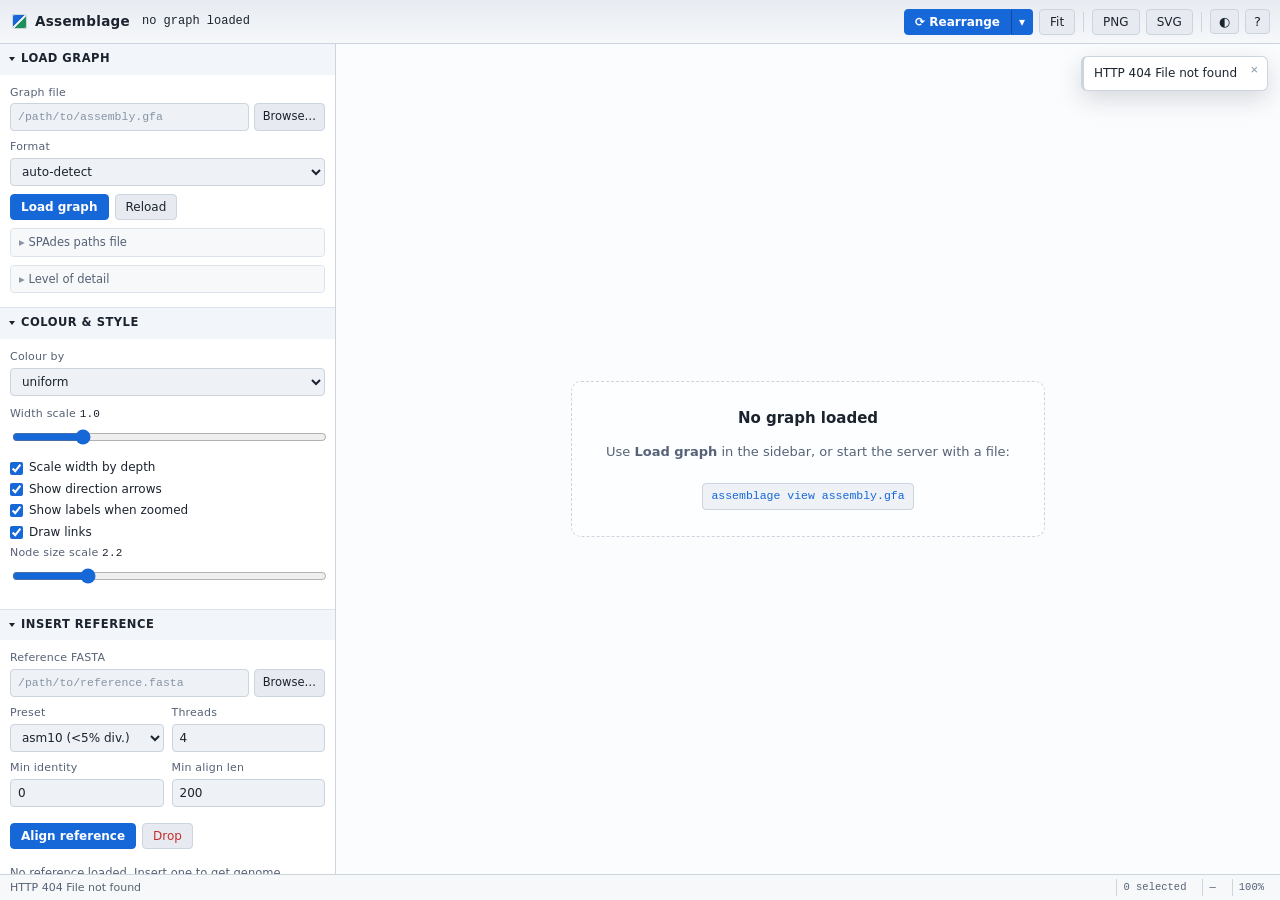
==== commit b3ad59a9: "Web interface, test suite, and two correctness fixes Frontend: canvas renderer with Bandage's double" ====
--- a/src/assemblage/web/index.html
+++ b/src/assemblage/web/index.html
@@ -354,12 +354,12 @@
     </fieldset>
     <details class="sub">
       <summary>Physics</summary>
-      <label class="field"><span class="field-label">Repulsion <output id="rr-rep-out">1.0</output></span>
-        <input type="range" id="rr-repulsion" min="0.1" max="4" step="0.1" value="1"></label>
-      <label class="field"><span class="field-label">Link strength <output id="rr-link-out">0.30</output></span>
-        <input type="range" id="rr-linkstr" min="0.02" max="1" step="0.02" value="0.3"></label>
-      <label class="field"><span class="field-label">Gravity <output id="rr-grav-out">0.020</output></span>
-        <input type="range" id="rr-gravity" min="0" max="0.2" step="0.005" value="0.02"></label>
+      <label class="field"><span class="field-label">Repulsion <output id="rr-rep-out">0.3</output></span>
+        <input type="range" id="rr-repulsion" min="0.05" max="3" step="0.05" value="0.3"></label>
+      <label class="field"><span class="field-label">Link strength <output id="rr-link-out">0.55</output></span>
+        <input type="range" id="rr-linkstr" min="0.05" max="1.5" step="0.05" value="0.55"></label>
+      <label class="field"><span class="field-label">Gravity <output id="rr-grav-out">0.090</output></span>
+        <input type="range" id="rr-gravity" min="0" max="0.4" step="0.005" value="0.09"></label>
       <label class="field"><span class="field-label">Max iterations</span>
         <input type="number" id="rr-iters" value="600" min="30" max="20000" step="50"></label>
     </details>
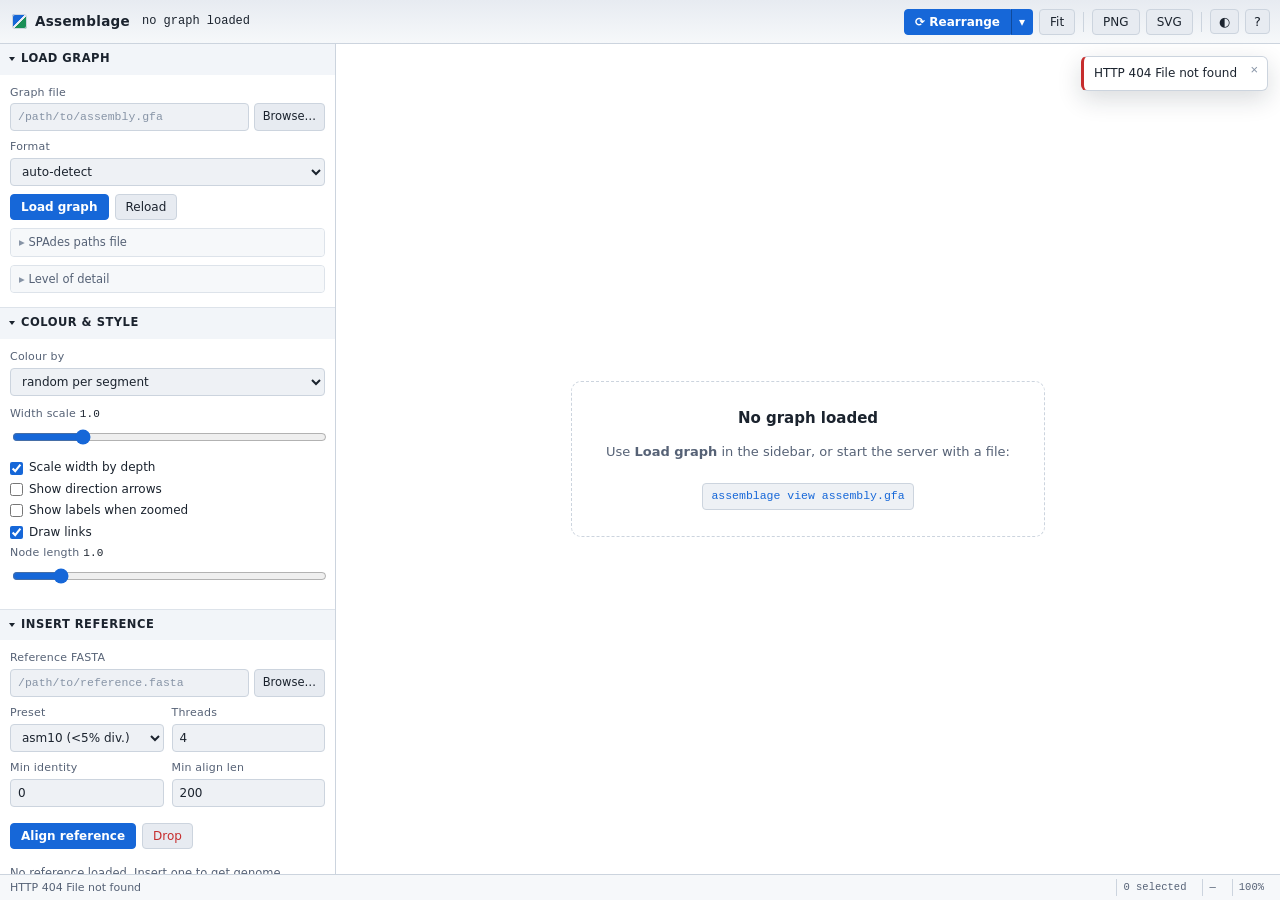
==== commit 678d2442: "Draw the graph the way Bandage does The rendering did not read like an assembly graph. Compared side" ====
--- a/src/assemblage/web/index.html
+++ b/src/assemblage/web/index.html
@@ -98,25 +98,26 @@
       <div class="panel-body">
         <label class="field"><span class="field-label">Colour by</span>
           <select id="colour-mode">
+            <option value="random" selected>random per segment</option>
             <option value="uniform">uniform</option>
             <option value="depth">depth (coverage)</option>
             <option value="gc">GC content</option>
             <option value="length">length</option>
             <option value="component">connected component</option>
+            <option value="randomComponent">random per component</option>
             <option value="reference">reference chromosome</option>
             <option value="search">search / BLAST hit</option>
-            <option value="random">random per component</option>
           </select>
         </label>
         <div id="colour-legend" class="legend-block" aria-live="polite"></div>
         <label class="field"><span class="field-label">Width scale <output id="width-scale-out">1.0</output></span>
           <input type="range" id="width-scale" min="0.2" max="4" step="0.1" value="1"></label>
         <label class="check"><input type="checkbox" id="opt-depth-width" checked> Scale width by depth</label>
-        <label class="check"><input type="checkbox" id="opt-arrows" checked> Show direction arrows</label>
-        <label class="check"><input type="checkbox" id="opt-labels" checked> Show labels when zoomed</label>
+        <label class="check"><input type="checkbox" id="opt-arrows"> Show direction arrows</label>
+        <label class="check"><input type="checkbox" id="opt-labels"> Show labels when zoomed</label>
         <label class="check"><input type="checkbox" id="opt-links" checked> Draw links</label>
-        <label class="field"><span class="field-label">Node size scale <output id="size-scale-out">2.2</output></span>
-          <input type="range" id="size-scale" min="0.5" max="8" step="0.1" value="2.2"></label>
+        <label class="field"><span class="field-label">Node length <output id="size-scale-out">1.0</output></span>
+          <input type="range" id="size-scale" min="0.2" max="6" step="0.1" value="1.0"></label>
       </div>
     </section>
 
@@ -354,10 +355,10 @@
     </fieldset>
     <details class="sub">
       <summary>Physics</summary>
-      <label class="field"><span class="field-label">Repulsion <output id="rr-rep-out">0.3</output></span>
-        <input type="range" id="rr-repulsion" min="0.05" max="3" step="0.05" value="0.3"></label>
-      <label class="field"><span class="field-label">Link strength <output id="rr-link-out">0.55</output></span>
-        <input type="range" id="rr-linkstr" min="0.05" max="1.5" step="0.05" value="0.55"></label>
+      <label class="field"><span class="field-label">Repulsion <output id="rr-rep-out">0.05</output></span>
+        <input type="range" id="rr-repulsion" min="0.005" max="1" step="0.005" value="0.05"></label>
+      <label class="field"><span class="field-label">Link strength <output id="rr-link-out">1.80</output></span>
+        <input type="range" id="rr-linkstr" min="0.1" max="4" step="0.05" value="1.8"></label>
       <label class="field"><span class="field-label">Gravity <output id="rr-grav-out">0.090</output></span>
         <input type="range" id="rr-gravity" min="0" max="0.4" step="0.005" value="0.09"></label>
       <label class="field"><span class="field-label">Max iterations</span>
--- a/src/assemblage/web/css/app.css
+++ b/src/assemblage/web/css/app.css
@@ -38,6 +38,7 @@
   --sans: system-ui, -apple-system, "Segoe UI", Roboto, "Helvetica Neue", Arial, "Noto Sans", sans-serif;
   --sidebar-w: 336px;
   color-scheme: dark;
+  --node-outline: rgba(28,36,48,0.85);
 }
 
 /* An explicit data-theme on <html> always wins over the media query below. */
@@ -59,11 +60,12 @@
   --warn:         #a97400;
   --bad:          #c62d2d;
   --info:         #1f7fae;
-  --canvas-bg:    #fbfcfe;
+  --canvas-bg:    #ffffff;
   --canvas-grid:  #e6ebf2;
   --node-default: #5b6577;
   --link:         #9aa7b933;
-  --link-strong:  #7d8b9e;
+  --link-strong:  #4a5566;
+  --node-outline: rgba(10,16,24,0.88);
   --sel:          #d98800;
   --hover:        #000000;
   --shadow:       0 8px 24px rgba(20,30,45,.16);
@@ -89,16 +91,17 @@
     --warn:         #a97400;
     --bad:          #c62d2d;
     --info:         #1f7fae;
-    --canvas-bg:    #fbfcfe;
+    --canvas-bg:    #ffffff;
     --canvas-grid:  #e6ebf2;
     --node-default: #5b6577;
     --link:         #9aa7b933;
-    --link-strong:  #7d8b9e;
+    --link-strong:  #4a5566;
     --sel:          #d98800;
     --hover:        #000000;
     --shadow:       0 8px 24px rgba(20,30,45,.16);
     color-scheme: light;
-  }
+    --node-outline: rgba(4,8,14,0.9);
+}
 }
 
 /* ---------- base ---------- */
@@ -402,7 +405,10 @@
 
 /* ---------- popover ---------- */
 .popover {
-  position: fixed; z-index: 60; width: 300px;
+  /* Anchored from JS against the button that opens it; these are the fallback
+     coordinates so it is on screen even if that never runs. */
+  position: fixed; top: 52px; right: 12px; z-index: 60; width: 300px;
+  max-height: calc(100vh - 72px); overflow-y: auto;
   background: var(--panel); border: 1px solid var(--border);
   border-radius: var(--radius); box-shadow: var(--shadow);
 }
